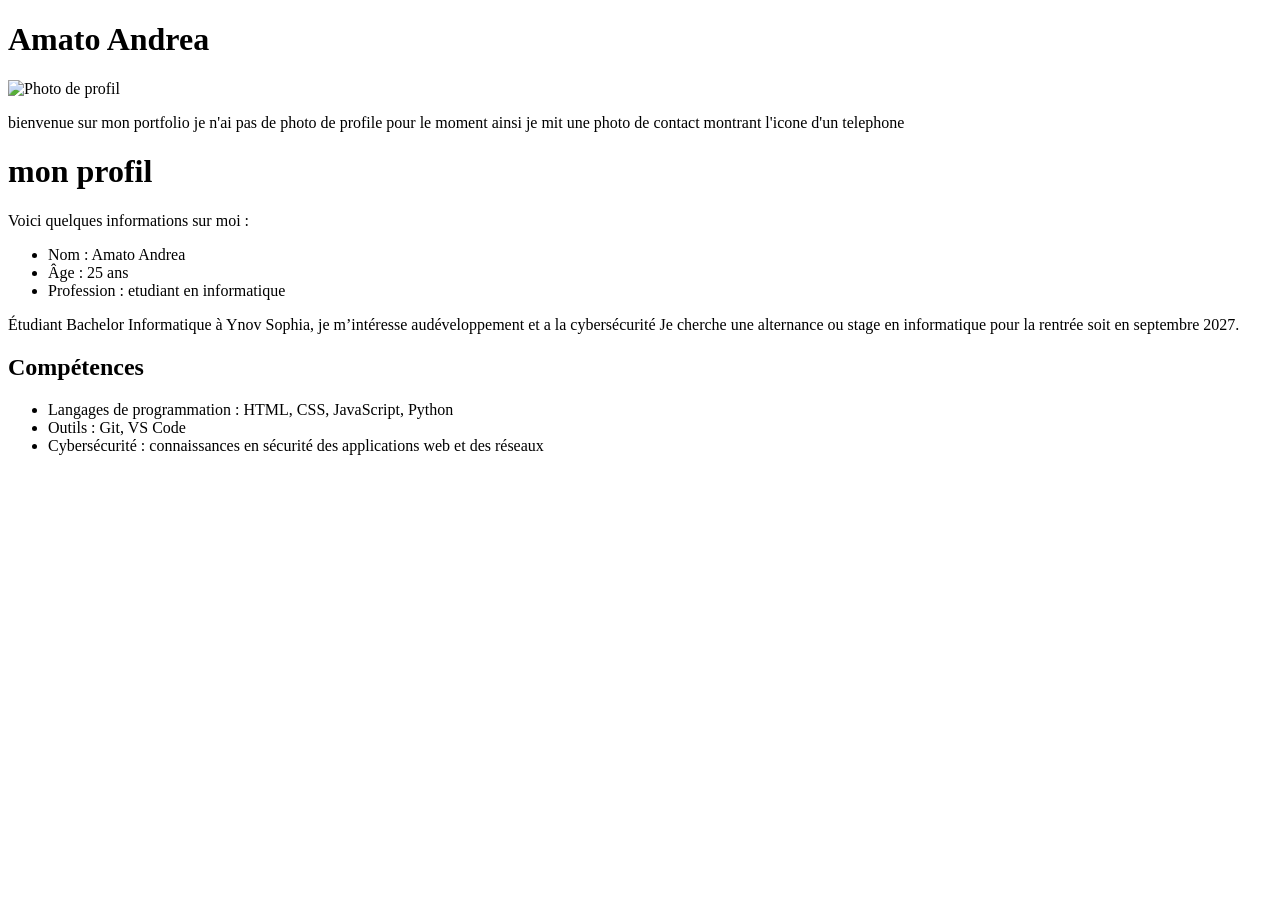
==== index.html @ 854b37b8 "init projet portfolio" ====
<!DOCTYPE html>
<html lang="fr">
<head>
<title>Mon Portfolio</title>
</head>
<body>
    <header>
        <h1>Amato Andrea</h1>
        <img src="c:\Users\andre\OneDrive\Bureau\call-7737864_640.webp" alt="Photo de profil">
        <p>bienvenue sur mon portfolio je n'ai pas de photo de profile pour le moment ainsi je mit une photo de contact montrant l'icone d'un telephone</p>
    </header>

<h1>mon profil</h1>
<p>Voici quelques informations sur moi :</p>
<ul>
    <li>Nom : Amato Andrea</li>
    <li>Âge : 25 ans</li>
    <li>Profession : etudiant en informatique</li>
    </ul>
    <p>Étudiant Bachelor Informatique à Ynov Sophia, je m’intéresse audéveloppement et a la cybersécurité 
 Je cherche une alternance ou stage en informatique pour la rentrée soit en septembre 2027.</p>
 <h2>Compétences</h2>
<ul>
    <li>Langages de programmation : HTML, CSS, JavaScript, Python</li>
    <li>Outils : Git, VS Code</li>
    <li>Cybersécurité : connaissances en sécurité des applications web et des réseaux</li>
</body>
</html>
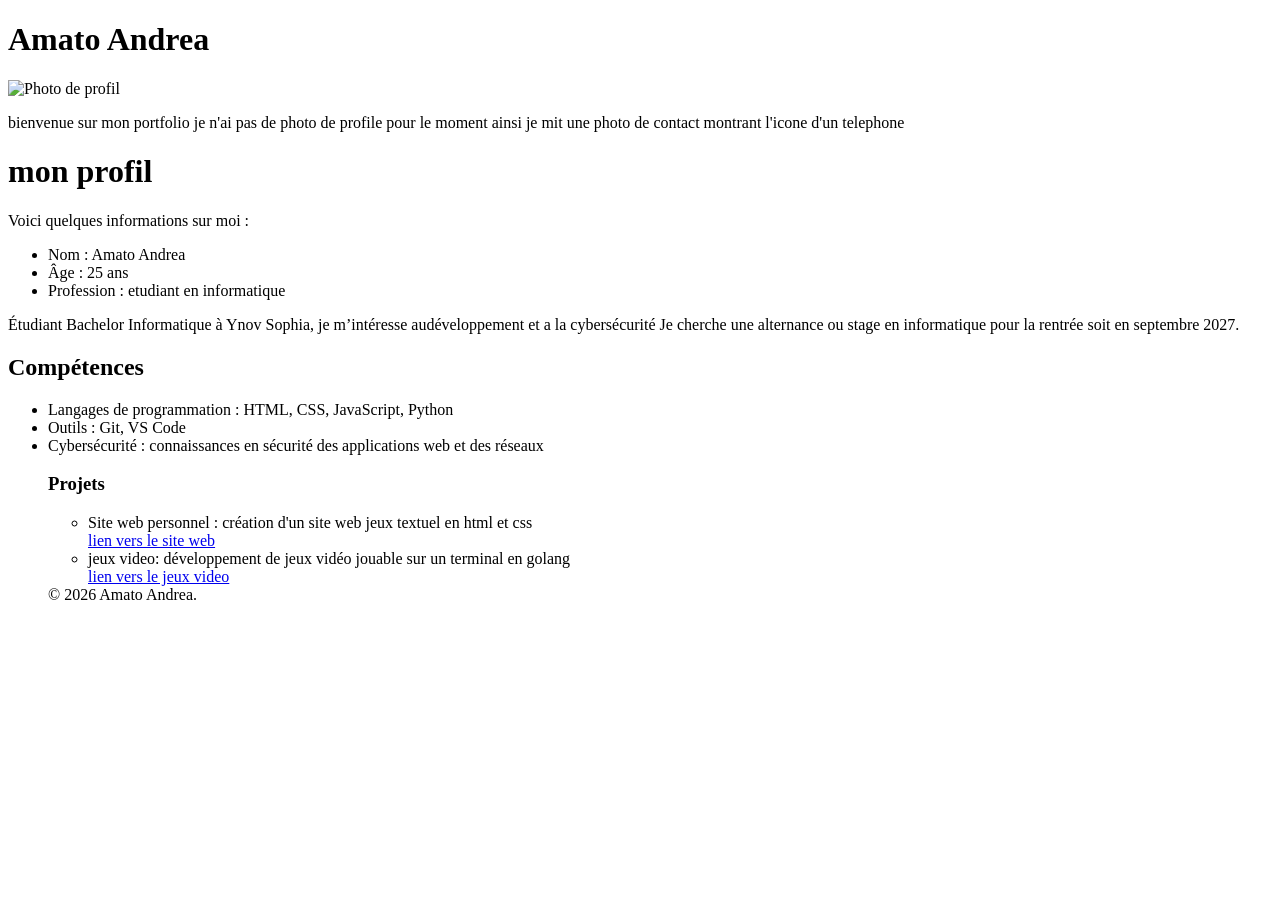
==== commit afe7fcc4: "feat page de contact" ====
--- a/index.html
+++ b/index.html
@@ -24,5 +24,13 @@
     <li>Langages de programmation : HTML, CSS, JavaScript, Python</li>
     <li>Outils : Git, VS Code</li>
     <li>Cybersécurité : connaissances en sécurité des applications web et des réseaux</li>
+    <h3>Projets</h3>
+<ul>
+    <li>Site web personnel : création d'un site web jeux textuel en html et css</li>
+    <a href=file:///C:/Users/andre/OneDrive/Bureau/premier%20jeu%20web/premier-jeu-web/index.html>lien vers le site web</a>
+    <li>jeux video: développement de jeux vidéo jouable sur un terminal en golang</li>
+    <a href=https://github.com/and687/projet-RED.git>lien vers le jeux video</a>
+</ul>
+<footer>© 2026 Amato Andrea.</footer>
 </body>
 </html>
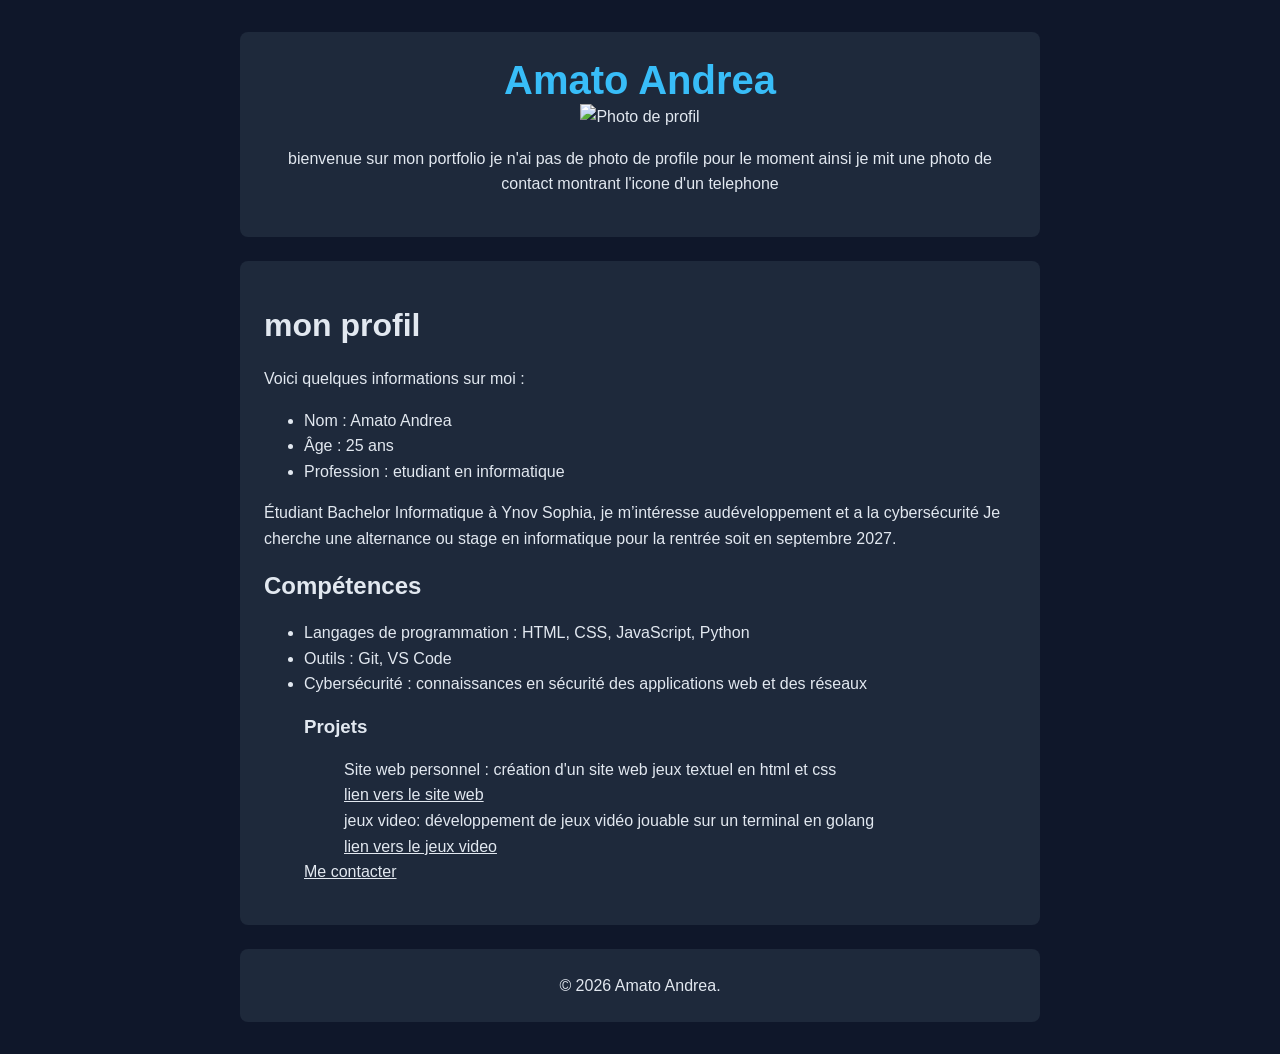
==== commit 86248c3e: "feat css" ====
--- a/index.html
+++ b/index.html
@@ -1,7 +1,10 @@
 <!DOCTYPE html>
 <html lang="fr">
 <head>
-<title>Mon Portfolio</title>
+    <meta charset="UTF-8">
+    <meta name="viewport" content="width=device-width, initial-scale=1">
+    <title>Mon Portfolio</title>
+    <link rel="stylesheet" href="style.css">
 </head>
 <body>
     <header>
@@ -10,6 +13,7 @@
         <p>bienvenue sur mon portfolio je n'ai pas de photo de profile pour le moment ainsi je mit une photo de contact montrant l'icone d'un telephone</p>
     </header>
 
+<main>
 <h1>mon profil</h1>
 <p>Voici quelques informations sur moi :</p>
 <ul>
@@ -26,11 +30,13 @@
     <li>Cybersécurité : connaissances en sécurité des applications web et des réseaux</li>
     <h3>Projets</h3>
 <ul>
-    <li>Site web personnel : création d'un site web jeux textuel en html et css</li>
+    <div>Site web personnel : création d'un site web jeux textuel en html et css</div>
     <a href=file:///C:/Users/andre/OneDrive/Bureau/premier%20jeu%20web/premier-jeu-web/index.html>lien vers le site web</a>
-    <li>jeux video: développement de jeux vidéo jouable sur un terminal en golang</li>
+    <div>jeux video: développement de jeux vidéo jouable sur un terminal en golang</div>
     <a href=https://github.com/and687/projet-RED.git>lien vers le jeux video</a>
 </ul>
+<a href="contact.html">Me contacter</a>
+</main>
 <footer>© 2026 Amato Andrea.</footer>
 </body>
 </html>
--- a/style.css
+++ b/style.css
@@ -0,0 +1,52 @@
+* {
+    box-sizing: border-box;
+}
+
+body {
+    margin: 0;
+    padding: 2rem 1rem;
+    background-color: #0F172A;
+    color: #E2E8F0 ;
+    font-family: Arial, sans-serif;
+    line-height: 1.6;
+}
+
+header,
+main,
+footer {
+    width: min(100%, 800px);
+    margin: 0 auto 1.5rem;
+    padding: 1.5rem;
+    border-radius: 8px;
+    background-color: #1E293B;
+}
+
+header {
+    text-align: center;
+}
+
+header h1 {
+    margin: 0;
+    font-size: 2.5rem;
+    color:#38BDF8;
+}
+
+header img {
+    max-width: 100%;
+    height: auto;
+}
+
+h1,
+h2,
+h3 {
+    line-height: 1.2;
+}
+
+a {
+    color: inherit;
+}
+
+footer {
+    margin-bottom: 0;
+    text-align: center;
+}
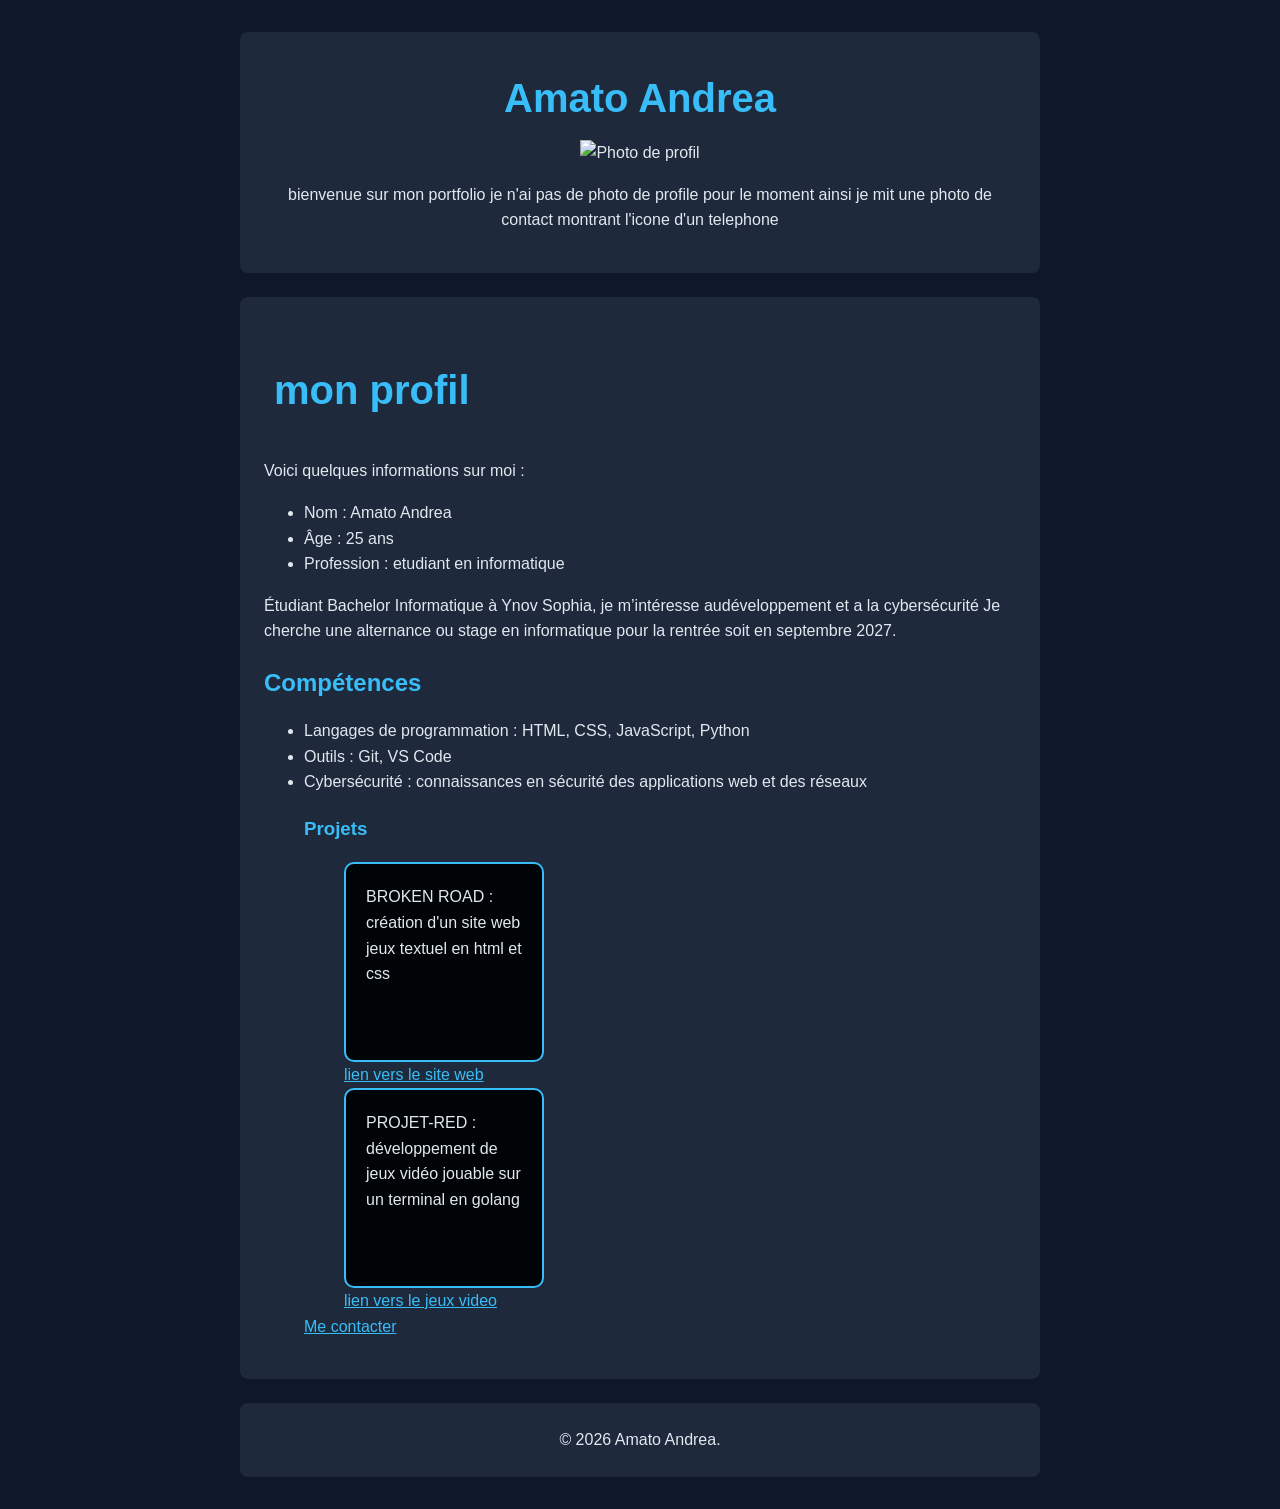
==== commit a620edad: "color" ====
--- a/index.html
+++ b/index.html
@@ -30,9 +30,9 @@
     <li>Cybersécurité : connaissances en sécurité des applications web et des réseaux</li>
     <h3>Projets</h3>
 <ul>
-    <div>Site web personnel : création d'un site web jeux textuel en html et css</div>
+    <div>BROKEN ROAD : création d'un site web jeux textuel en html et css</div>
     <a href=file:///C:/Users/andre/OneDrive/Bureau/premier%20jeu%20web/premier-jeu-web/index.html>lien vers le site web</a>
-    <div>jeux video: développement de jeux vidéo jouable sur un terminal en golang</div>
+    <div>PROJET-RED : développement de jeux vidéo jouable sur un terminal en golang</div>
     <a href=https://github.com/and687/projet-RED.git>lien vers le jeux video</a>
 </ul>
 <a href="contact.html">Me contacter</a>
--- a/style.css
+++ b/style.css
@@ -36,17 +36,35 @@
     height: auto;
 }
 
-h1,
-h2,
+h1 {
+    color: #38BDF8;
+    padding : 10px;
+    font-size: 40px;
+}
+h2 {
+    color: #38BDF8;
+    font-size: 1.5rem;
+    margin-bottom: 0.5rem;
+}
 h3 {
-    line-height: 1.2;
-}
-
-a {
-    color: inherit;
+    color: #38BDF8
 }
 
 footer {
     margin-bottom: 0;
     text-align: center;
 }
+
+div {
+    width: 200px;
+    height: 200px;
+    border: 2px solid #38BDF8;
+    padding: 20px;
+    background-color: #000406;
+    border-radius: 10px; 
+}   
+
+a{
+    color: #38BDF8;
+}
+ 
